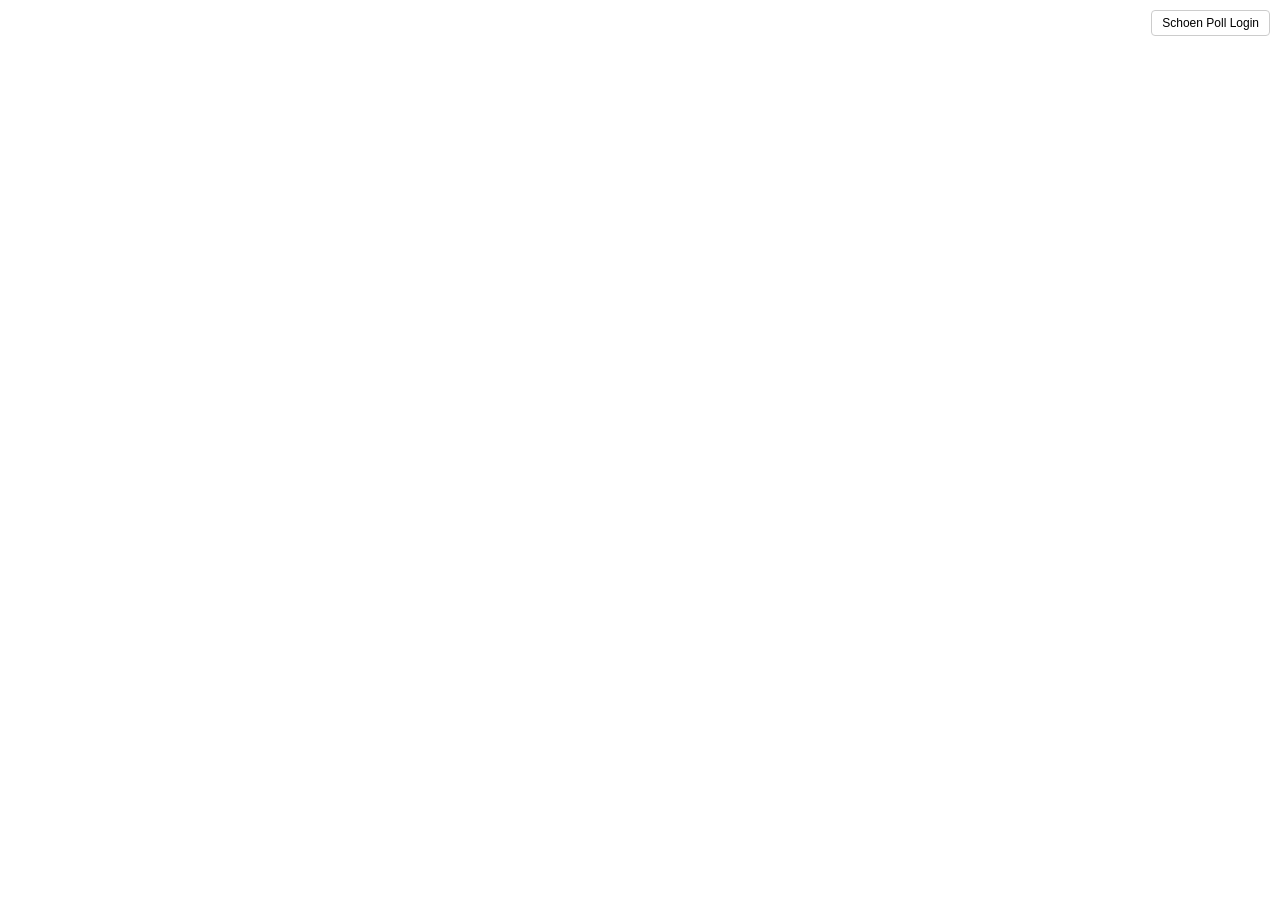
==== results.html @ 5dc7dcb6 "modifications by Claude: added latex display, and questions now appear." ====
<!DOCTYPE html>
<html lang="en">
<head>
    <meta charset="UTF-8">
    <meta name="viewport" content="width=device-width, initial-scale=1.0">

    <title>Schoen Poll - Results</title>

    <!-- Include all four of these on your webpage.
         It's ok to hotlink the js and css files to where they are hosted.
         KaTeX typesets the LaTeX in the question and in the answer options. -->
    <script src="https://d3js.org/d3.v7.min.js"></script>
    <link rel="stylesheet" href="https://cdn.jsdelivr.net/npm/katex@0.16/dist/katex.min.css">
    <script type="module" src="schoen-poll.js"></script>
    <link rel="stylesheet" type="text/css" href="schoen-poll.css">

    <!-- These are just for the favicon, can be omitted. -->
    <link rel="apple-touch-icon" sizes="180x180" href="/schoen-poll/apple-touch-icon.png">
    <link rel="icon" type="image/png" sizes="32x32" href="/schoen-poll/favicon-32x32.png">
    <link rel="icon" type="image/png" sizes="16x16" href="/schoen-poll/favicon-16x16.png">
    <link rel="manifest" href="/schoen-poll/site.webmanifest">

</head>
<body>

    <!-- Then also include these lines anywhere on your webpage.
         Everything is hidden by default: the Admin remote toggles the question,
         the results (reveal/hide) and the QR code, each one separately. -->
    <div id="schoenPollLoginSection">
        <button id="spLoginBtn">Schoen Poll Login</button>
        <div id="spAuthMessage"></div>
    </div>
    <div id="schoenPollQuestion" class="hidden"></div>
    <div id="schoenPollOverlay">
        <svg id="spChart"></svg>
        <div id="spLabels"></div>
    </div>
    <div id="schoenPollQRContainer" class="hidden">
        <img id="spQRimage" src="" alt="Scan to join">
        <p>Scan to join the poll! Or go to:</p>
        <code id="spQRurl"></code>
    </div>

</body>
</html>
---- schoen-poll.css ----
#schoenPollOverlay {
    position: fixed;
    width: 100%;
    height: 100%;
    top: 50%;
    left: 50%;
    transform: translate(-50%, -50%); /* This pulls it perfectly into the center */
    z-index: 9999;
    visibility: hidden;   /* Controlled by Firebase 'reveal' state */
    pointer-events: none; /* Lets you click through to the slide   */
    overflow: visible;
}

/* Make the SVG take the full space of the overlay */
#spChart {
    width: 100%;
    height: 100%;
    overflow: visible;
}

/* Answer labels (possible answers).
   They are HTML, not SVG text, so that KaTeX can typeset LaTeX inside them. */
#spLabels {
    position: absolute;
    inset: 0;
    overflow: visible;
    pointer-events: none; /* Dots can be clicked "through" labels */
}
.sp-label {
    position: absolute;
    transform: translate(-50%, -100%); /* x is the center, y is the baseline */
    white-space: nowrap;
    line-height: 1.15;
    font-size: var(--sp-label-size, 3.5rem);
    font-weight: 700;
    color: var(--sp-label-color, #2c3e50);
    font-family: Palatino Linotype, Book Antiqua, Palatino, FreeSerif, serif; /* Maybe removing this makes it inherit the style from container? */
    --sp-outline-color: var(--sp-label-outline-color, white);
    --sp-outline-width: var(--sp-label-outline-width, 15px);
}
.sp-label-count { white-space: pre; }

/* The prepared question, shown at the top of the screen.
   Toggled separately from the results by the admin remote. */
#schoenPollQuestion {
    position: fixed;
    top: 4vh;
    left: 50%;
    transform: translateX(-50%);
    width: 92%;
    max-width: 1600px;
    text-align: center;
    z-index: 9998; /* Just under the bubbles overlay */
    pointer-events: none;
    line-height: 1.3;
    font-size: var(--sp-question-size, 2.6rem);
    font-weight: 700;
    color: var(--sp-question-color, var(--sp-label-color, #2c3e50));
    font-family: Palatino Linotype, Book Antiqua, Palatino, FreeSerif, serif;
    --sp-outline-color: var(--sp-label-outline-color, white);
    --sp-outline-width: var(--sp-question-outline-width, 8px);
}

/* Outlined text: the same content is painted twice, once as a thick stroke
   underneath and once as the fill on top. This mimics SVG's paint-order:stroke,
   which is not available for HTML text. */
.sp-outlined { position: relative; display: block; }
.sp-outlined > .sp-outline-stroke {
    position: absolute;
    inset: 0;
    -webkit-text-stroke: var(--sp-outline-width, 15px) var(--sp-outline-color, white);
    user-select: none;
}
.sp-outlined > .sp-outline-fill { position: relative; }

/* Kept for backwards compatibility with setups that still draw SVG labels. */
#spChart .label {
    font-size: var(--sp-label-size, 3.5rem);
    font-weight: 700;
    fill: var(--sp-label-color, #2c3e50);
    
    /* Have some background behind the text labels for contrast. */
    paint-order: stroke;
    stroke: var(--sp-label-outline-color, white);
    stroke-width: var(--sp-label-outline-width, 15px);
    stroke-linecap: round;
    stroke-linejoin: round;
    
    pointer-events: none; /* Dots can be clicked "through" labels */
    font-family: Palatino Linotype, Book Antiqua, Palatino, FreeSerif, serif; /* Maybe removing this makes it inherit the style from container? */
}
#spChart circle {
    stroke: #fff;
    stroke-width: 0px; /* if you want a border around the circles */
}

/* Unobtrusive login button for admin */
#spLoginBtn {
    position: fixed;
    top: 10px;
    right: 10px;
    z-index: 10000;
    background: rgba(255, 255, 255, 0.5);
    border: 1px solid #ccc;
    padding: 5px 10px;
    border-radius: 4px;
    cursor: pointer;
    font-size: 12px;
    pointer-events: auto;
}

/* QR code */
#schoenPollQRContainer {
    position: fixed;
    top: 50%;
    left: 50%;
    transform: translate(-50%, -50%);
    z-index: 10001; /* Above the main results overlay */
    background: white;
    padding: 30px;
    border-radius: 20px;
    box-shadow: 0 20px 50px rgba(0,0,0,0.3);
    text-align: center;
    pointer-events: auto; /* Allow interaction if needed */
}
#schoenPollQRContainer img {
    width: 300px;
    height: 300px;
}
#schoenPollQRContainer p {
    font-family: system-ui, sans-serif;
    font-size: 1.5rem;
    font-weight: bold;
    margin: 20px 0 10px 0;
}
#schoenPollQRContainer code {
    background: #f0f0f0;
    padding: 5px 10px;
    border-radius: 4px;
    font-size: 1rem;
}

.hidden { display: none !important; }
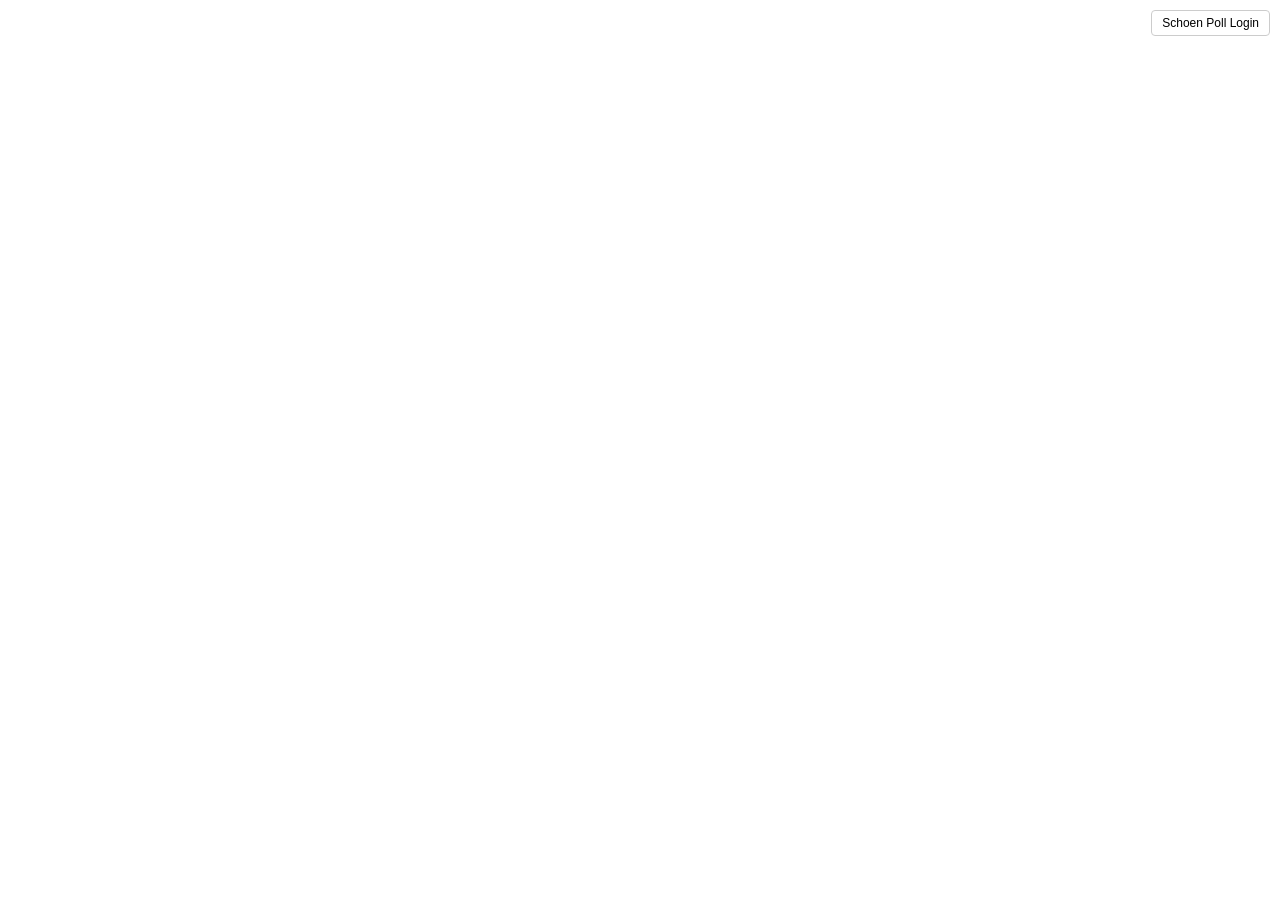
==== commit d63e31d9: "removed (n) counts, also made results appear from the start" ====
--- a/results.html
+++ b/results.html
@@ -24,8 +24,9 @@
 <body>
 
     <!-- Then also include these lines anywhere on your webpage.
-         Everything is hidden by default: the Admin remote toggles the question,
-         the results (reveal/hide) and the QR code, each one separately. -->
+         Nothing shows until a question is running. The answer options then stay
+         up for the whole question, while the Admin remote separately toggles the
+         question text, the vote bubbles (reveal/hide) and the QR code. -->
     <div id="schoenPollLoginSection">
         <button id="spLoginBtn">Schoen Poll Login</button>
         <div id="spAuthMessage"></div>
--- a/schoen-poll.css
+++ b/schoen-poll.css
@@ -6,16 +6,20 @@
     left: 50%;
     transform: translate(-50%, -50%); /* This pulls it perfectly into the center */
     z-index: 9999;
-    visibility: hidden;   /* Controlled by Firebase 'reveal' state */
     pointer-events: none; /* Lets you click through to the slide   */
     overflow: visible;
 }
 
-/* Make the SVG take the full space of the overlay */
+/* Make the SVG take the full space of the overlay.
+   The two layers below hide themselves with 'visibility' rather than 'display',
+   so they keep their size and the swarm can be laid out against it.
+    - the bubbles follow the admin's reveal/hide,
+    - the answer labels stay up for as long as the question runs. */
 #spChart {
     width: 100%;
     height: 100%;
     overflow: visible;
+    visibility: hidden;
 }
 
 /* Answer labels (possible answers).
@@ -24,6 +28,7 @@
     position: absolute;
     inset: 0;
     overflow: visible;
+    visibility: hidden;
     pointer-events: none; /* Dots can be clicked "through" labels */
 }
 .sp-label {
@@ -38,8 +43,6 @@
     --sp-outline-color: var(--sp-label-outline-color, white);
     --sp-outline-width: var(--sp-label-outline-width, 15px);
 }
-.sp-label-count { white-space: pre; }
-
 /* The prepared question, shown at the top of the screen.
    Toggled separately from the results by the admin remote. */
 #schoenPollQuestion {
